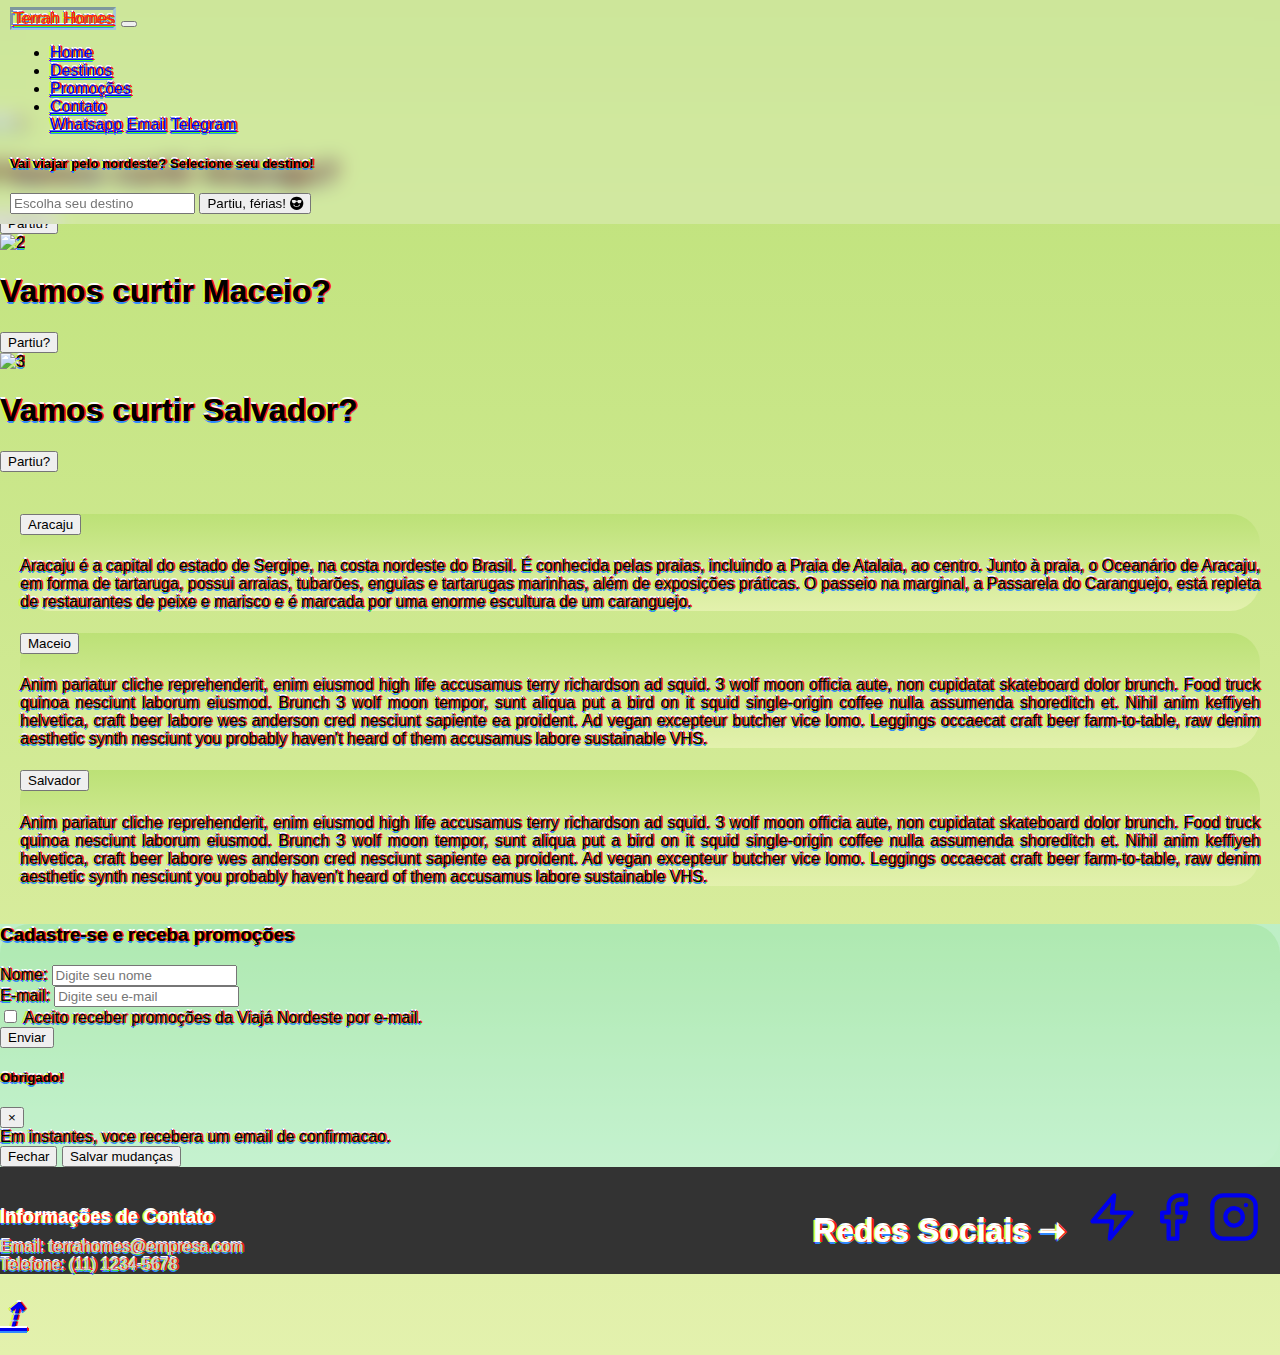
==== SITE/index.html @ 435b3701 "comit" ====
<!DOCTYPE html>
<html lang="pt-br">

<head>
  <meta charset="UTF-8">
  <meta name="viewport" content="width=device-width, initial-scale=1.0">
  <link href="https://cdn.jsdelivr.net/npm/bootstrap@5.3.1/dist/css/bootstrap.min.css" rel="stylesheet"
    integrity="sha384-4bw+/aepP/YC94hEpVNVgiZdgIC5+VKNBQNGCHeKRQN+PtmoHDEXuppvnDJzQIu9" crossorigin="anonymous">
  <link rel='stylesheet' href='https://cdn.jsdelivr.net/npm/bootstrap-icons@1.7.2/font/bootstrap-icons.css'>
  <link rel="stylesheet" href="css.css">
  <title>Inicio</title>
</head>

<body>
  <header class="fixed-header">
    <div class="fusion-header-wrapper">
      <nav class="navbar navbar-expand-lg bg-body-tertiary">
        <div class="container-fluid">
          <a class="navbar-brand" href="index.html"
            style="border-style: groove; border-color: #98bff1bd; border-style: inset; text-shadow: revert; color: rgb(255, 51, 0);">Terrah
            Homes</a>
          <button class="navbar-toggler" type="button" data-bs-toggle="collapse" data-bs-target="#navbarNavDropdown"
            aria-controls="navbarNavDropdown" aria-expanded="false" aria-label="Toggle navigation">
            <span class="navbar-toggler-icon"></span>
          </button>
          <div class="collapse navbar-collapse" id="navbarNavDropdown">
            <ul class="navbar-nav">
              <li class="nav-item">
                <a class="nav-link active" aria-current="page" href="index.html">Home</a>
              </li>
              <li class="nav-item">
                <a class="nav-link" href="destinos.html">Destinos</a>
              </li>
              <li class="nav-item">
                <a class="nav-link" href="promo.html">Promoções</a>
              </li>
              <li class="nav-item dropdown">
                <a class="nav-link dropdown-toggle" href="contato.html" id="navbarDropdownMenuLink" role="button"
                  data-toggle="dropdown" aria-haspopup="true" aria-expanded="false">
                  Contato
                </a>
                <div class="dropdown-menu" aria-labelledby="navbarDropdownMenuLink">
                  <a class="dropdown-item" href="https://wa.me/">Whatsapp</a>
                  <a class="dropdown-item" href="contato.html">Email</a>
                  <a class="dropdown-item" href="https://telegram.com">Telegram</a>
            </ul>
            </li>
            </ul>
          </div>
        </div>
        <div class="container mt-4">
          <h5>Vai viajar pelo nordeste? Selecione seu destino!</h5>
          <div class="input-group">
            <input type="text" id="search-input" class="form-control" placeholder="Escolha seu destino">
            <ul id="search-results" class="dropdown-menu" style="display: none;"></ul>
            <button type="button" class="btn btn-primary">Partiu, férias!
              <span class="bi bi-emoji-sunglasses-fill"></span>
            </button>
          </div>
        </div>
    </div>
  </header>
  <section>
    <div class="content">
      <div id="carouselExampleSlidesOnly" class="carousel slide" data-bs-ride="carousel">
        <div class="carousel-inner">
          <div class="carousel-item active">
            <img src="img3c.jpg" class="d-block h-50 w-100" alt="1">
            <div class="carousel-caption d-none d-md-block">
              <h1>Vamos curtir Aracaju?</h1>
              <button type="submit" class="btn btn-primary">Partiu?</button>

            </div>
          </div>
          <div class="carousel-item">
            <img src="img1c.jpg" class="d-block h-50 w-100" alt="2">
            <div class="carousel-caption d-none d-md-block">
              <h1>Vamos curtir Maceio?</h1>
              <button type="submit" class="btn btn-primary">Partiu?</button>

            </div>

          </div>
          <div class="carousel-item">
            <img src="img2c.jpg" class="d-block w-100" alt="3">
            <div class="carousel-caption d-none d-md-block">
              <h1>Vamos curtir Salvador?</h1>
              <button type="submit" class="btn btn-primary">Partiu?</button>

            </div>
          </div>
        </div>
      </div>
  </section>

  <div id="accordion">
    <div class="card">
      <div class="card-header" id="headingOne">
        <h5 class="mb-0">
          <button class="btn btn-link" data-toggle="collapse" data-target="#collapseOne" aria-expanded="true"
            aria-controls="collapseOne">
            Aracaju
          </button>
        </h5>
      </div>

      <div id="collapseOne" class="collapse show" aria-labelledby="headingOne" data-parent="#accordion">
        <div class="card-body">
          Aracaju é a capital do estado de Sergipe, na costa nordeste do Brasil. É conhecida pelas praias, incluindo a
          Praia de Atalaia, ao centro. Junto à praia, o Oceanário de Aracaju, em forma de tartaruga, possui arraias,
          tubarões, enguias e tartarugas marinhas, além de exposições práticas. O passeio na marginal, a Passarela do
          Caranguejo, está repleta de restaurantes de peixe e marisco e é marcada por uma enorme escultura de um
          caranguejo.
        </div>
      </div>
    </div>
    <div class="card">
      <div class="card-header" id="headingTwo">
        <h5 class="mb-0">
          <button class="btn btn-link collapsed" data-toggle="collapse" data-target="#collapseTwo" aria-expanded="false"
            aria-controls="collapseTwo">
            Maceio
          </button>
        </h5>
      </div>
      <div id="collapseTwo" class="collapse" aria-labelledby="headingTwo" data-parent="#accordion">
        <div class="card-body">
          Anim pariatur cliche reprehenderit, enim eiusmod high life accusamus terry richardson ad squid. 3 wolf moon
          officia aute, non cupidatat skateboard dolor brunch. Food truck quinoa nesciunt laborum eiusmod. Brunch 3 wolf
          moon tempor, sunt aliqua put a bird on it squid single-origin coffee nulla assumenda shoreditch et. Nihil anim
          keffiyeh helvetica, craft beer labore wes anderson cred nesciunt sapiente ea proident. Ad vegan excepteur
          butcher vice lomo. Leggings occaecat craft beer farm-to-table, raw denim aesthetic synth nesciunt you probably
          haven't heard of them accusamus labore sustainable VHS.
        </div>
      </div>
    </div>
    <div class="card">
      <div class="card-header" id="headingThree">
        <h5 class="mb-0">
          <button class="btn btn-link collapsed" data-toggle="collapse" data-target="#collapseThree"
            aria-expanded="false" aria-controls="collapseThree">
            Salvador
          </button>
        </h5>
      </div>
      <div id="collapseThree" class="collapse" aria-labelledby="headingThree" data-parent="#accordion">
        <div class="card-body">
          Anim pariatur cliche reprehenderit, enim eiusmod high life accusamus terry richardson ad squid. 3 wolf moon
          officia aute, non cupidatat skateboard dolor brunch. Food truck quinoa nesciunt laborum eiusmod. Brunch 3 wolf
          moon tempor, sunt aliqua put a bird on it squid single-origin coffee nulla assumenda shoreditch et. Nihil anim
          keffiyeh helvetica, craft beer labore wes anderson cred nesciunt sapiente ea proident. Ad vegan excepteur
          butcher vice lomo. Leggings occaecat craft beer farm-to-table, raw denim aesthetic synth nesciunt you probably
          haven't heard of them accusamus labore sustainable VHS.
        </div>
      </div>
    </div>
  </div>
  <section>
    <div class="container mt-4">
      <div class="card">
        <div class="card-body" a style="background-color: rgba(156, 243, 255, 0.425);">
          <h3 class="card-title">Cadastre-se e receba promoções</h3>
          <form>
            <div class="mb-3">
              <label for="nome" class="form-label">Nome:</label>
              <input type="text" class="form-control" id="nome" placeholder="Digite seu nome">
            </div>
            <div class="mb-3">
              <label for="email" class="form-label">E-mail:</label>
              <input type="email" class="form-control" id="email" placeholder="Digite seu e-mail">
            </div>
            <div class="form-check">
              <input class="form-check-input" type="checkbox" value="" id="defaultCheck1">
              <label class="form-check-label" for="defaultCheck1">
                Aceito receber promoções da Viajá Nordeste por e-mail.
              </label>
            </div>
            <!-- Botão para acionar modal -->
            <button type="button" class="btn btn-primary" data-toggle="modal" data-target="#modalExemplo">
              Enviar
            </button>
            <script>

            </script>
            <!-- Modal -->
            <div class="modal fade" id="modalExemplo" tabindex="-1" role="dialog" aria-labelledby="exampleModalLabel"
              aria-hidden="true">
              <div class="modal-dialog" role="document">
                <div class="modal-content">
                  <div class="modal-header">
                    <h5 class="modal-title" id="exampleModalLabel">Obrigado!</h5>
                    <button type="button" class="close" data-dismiss="modal" aria-label="Fechar">
                      <span aria-hidden="true">&times;</span>
                    </button>
                  </div>
                  <div class="modal-body">
                    Em instantes, voce recebera um email de confirmacao.
                  </div>
                  <div class="modal-footer">
                    <button type="button" class="btn btn-secondary" data-dismiss="modal">Fechar</button>
                    <button type="button" class="btn btn-primary">Salvar mudanças</button>
                  </div>
                </div>
              </div>
            </div>
          </form>
        </div>
      </div>
    </div>
    </div>
  </section>
<footer>
   <a style="padding-top: 20px;"> <footer class="footer">
      <div class="container">
        <div class="footer-content">
          <div class="footer-left">
            <h3>Informações de Contato</h3>
            <p>Email: terrahomes@empresa.com</p>
            <p>Telefone: (11) 1234-5678</p>
          </div>
          <div class="footer-right">
            <h1>Redes Sociais  ➝</h1>
<div class="redes">
           <a href="whatsapp.com"> <svg xmlns="http://www.w3.org/2000/svg" width="52" height="52" viewBox="0 0 24 24" fill="none" stroke="currentColor" stroke-width="2" stroke-linecap="round" stroke-linejoin="round" class="feather feather-zap"><polygon points="13 2 3 14 12 14 11 22 21 10 12 10 13 2"/></svg></a>
           <a href="facebook.com"><svg xmlns="http://www.w3.org/2000/svg" width="52" height="52" viewBox="0 0 24 24" fill="none" stroke="currentColor" stroke-width="2" stroke-linecap="round" stroke-linejoin="round" class="feather feather-facebook"><path d="M18 2h-3a5 5 0 0 0-5 5v3H7v4h3v8h4v-8h3l1-4h-4V7a1 1 0 0 1 1-1h3z"/></svg></a>
            <a href="instagram.com"><svg xmlns="http://www.w3.org/2000/svg" width="52" height="52" viewBox="0 0 24 24" fill="none" stroke="currentColor" stroke-width="2" stroke-linecap="round" stroke-linejoin="round" class="feather feather-instagram"><rect x="2" y="2" width="20" height="20" rx="5" ry="5"/><path d="M16 11.37A4 4 0 1 1 12.63 8 4 4 0 0 1 16 11.37z"/><line x1="17.5" y1="6.5" x2="17.51" y2="6.5"/></svg></a>

          </div>
          </div>
        </div>
      </div>

    </footer>
    <h1 a style="font-style: italic; text-alig  n: center;">
      <a href="#top">⇡
    </h1>
  </footer>
</a>
  <script src="https://cdn.jsdelivr.net/npm/bootstrap@5.3.1/dist/js/bootstrap.bundle.min.js"
    integrity="sha384-HwwvtgBNo3bZJJLYd8oVXjrBZt8cqVSpeBNS5n7C8IVInixGAoxmnlMuBnhbgrkm"
    crossorigin="anonymous"></script>
  <script>document.write('<script src="http://' + (location.host || '${1:localhost}').split(':')[0] + ':${2:35729}/livereload.js?snipver=1"></' + 'script>')</script>
  <script src="https://code.jquery.com/jquery-3.5.1.slim.min.js"></script>
  <script src="https://cdn.jsdelivr.net/npm/@popperjs/core@2.11.6/dist/umd/popper.min.js"></script>
  <script src="https://maxcdn.bootstrapcdn.com/bootstrap/4.5.2/js/bootstrap.min.js"></script>
  <script src="java.js"></script>
  <script src="https://code.jquery.com/jquery-3.6.0.min.js"></script>
  <script src="https://cdn.jsdelivr.net/npm/bootstrap@5.2.0/dist/js/bootstrap.bundle.min.js"></script>
</body>

</html>
---- SITE/css.css ----
body {
  margin: 0 auto;
  padding: 0 auto;
  background-color: #cccccc;
  background-image: linear-gradient(rgba(167, 253, 6, 0.432), rgb(227, 241, 173));
  font-family: Verdana, Geneva, Tahoma, sans-serif;
  text-shadow: 2px 0 #f81515, -2px 0 #d5ff3e, 0 2px #2f89ff, 0 -2px #fff,
    1px 1px #45ff16, -1px -1px #5d71e4, 1px -1px #f8096d, -1px 1px #8400ff;
}

#carousel-caption d-none d-md-block {
  display: block;
  margin: 0 auto;
  float: none;
  x text-align: center;
}

.card {
  padding: 0px;
  margin: 0px;
  border-radius: 30px;
  background-color: #cccccc;
  background-image: linear-gradient(rgba(167, 253, 6, 0.432), rgb(227, 241, 173));
  font-family: Verdana, Geneva, Tahoma, sans-serif;
  text-align: justify;
}

.fixed-header {
  position: fixed;
  top: 0;
  left: 0;
  width: 100%;
  background-color: rgba(248, 244, 244, 0.281);
  /* Cor de fundo transparente */
  backdrop-filter: blur(10px);
  /* Efeito de desfoque no fundo (opcional) */
  padding: 10px;
  z-index: 9999;
  /* Certifique-se de que o cabeçalho fique acima de outros elementos */
  /* Outras propriedades de estilo que você pode querer adicionar ao cabeçalho */
}


.imgaracaju {
  width: 30px;
  height: 30px;
}

.content {
  /* Adicione algum espaço para que o conteúdo principal não fique escondido sob o cabeçalho */
  padding-top: 115px;
  /* Ajuste de acordo com a altura do cabeçalho */
}

#accordion {
  text-align: justify;
  padding: 20px;
}

.social-icon {
  padding: 30px;
}

.redes {
  padding: 20px;
  color: #2f89ff;
  font-size: xx-large
}

/*footer estiloso*/
.footer {
  background-color: #333;
  color: #fff;
  padding: auto;
  margin: auto;
  
}

.footer-content {
  display: flex;
  flex-direction: row;
  justify-content: space-between;
}

.footer h3 {
  color: #fff;
  margin-bottom: 10px;
}

.footer p {
  color: #ccc;
  margin: 0;
}

.footer-left {
  flex: 1;
}

.footer-right {
  display: flex;
  flex-direction: row;
  align-items: center;
}

.social-icon {
  margin-right: 10px;
}

.social-icon img {
  width: 30px;
  height: 30px;
}
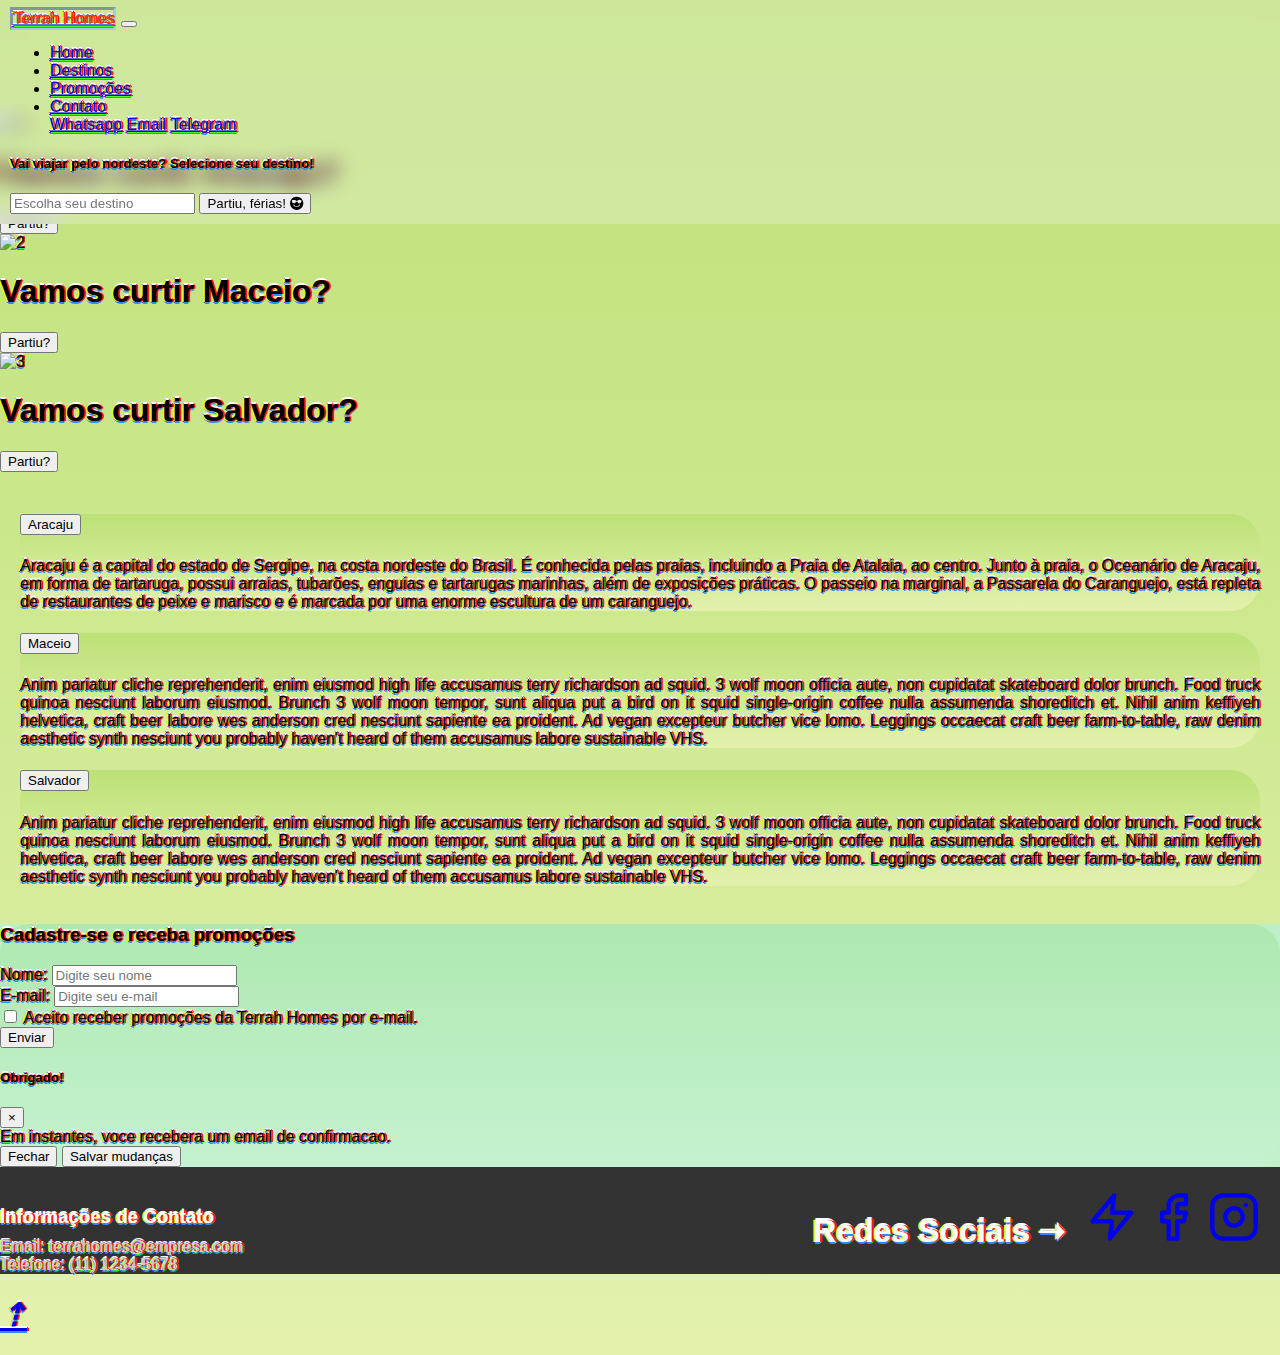
==== commit d079db12: "commiting__3" ====
--- a/SITE/index.html
+++ b/SITE/index.html
@@ -172,7 +172,7 @@
             <div class="form-check">
               <input class="form-check-input" type="checkbox" value="" id="defaultCheck1">
               <label class="form-check-label" for="defaultCheck1">
-                Aceito receber promoções da Viajá Nordeste por e-mail.
+                Aceito receber promoções da Terrah Homes por e-mail.
               </label>
             </div>
             <!-- Botão para acionar modal -->
